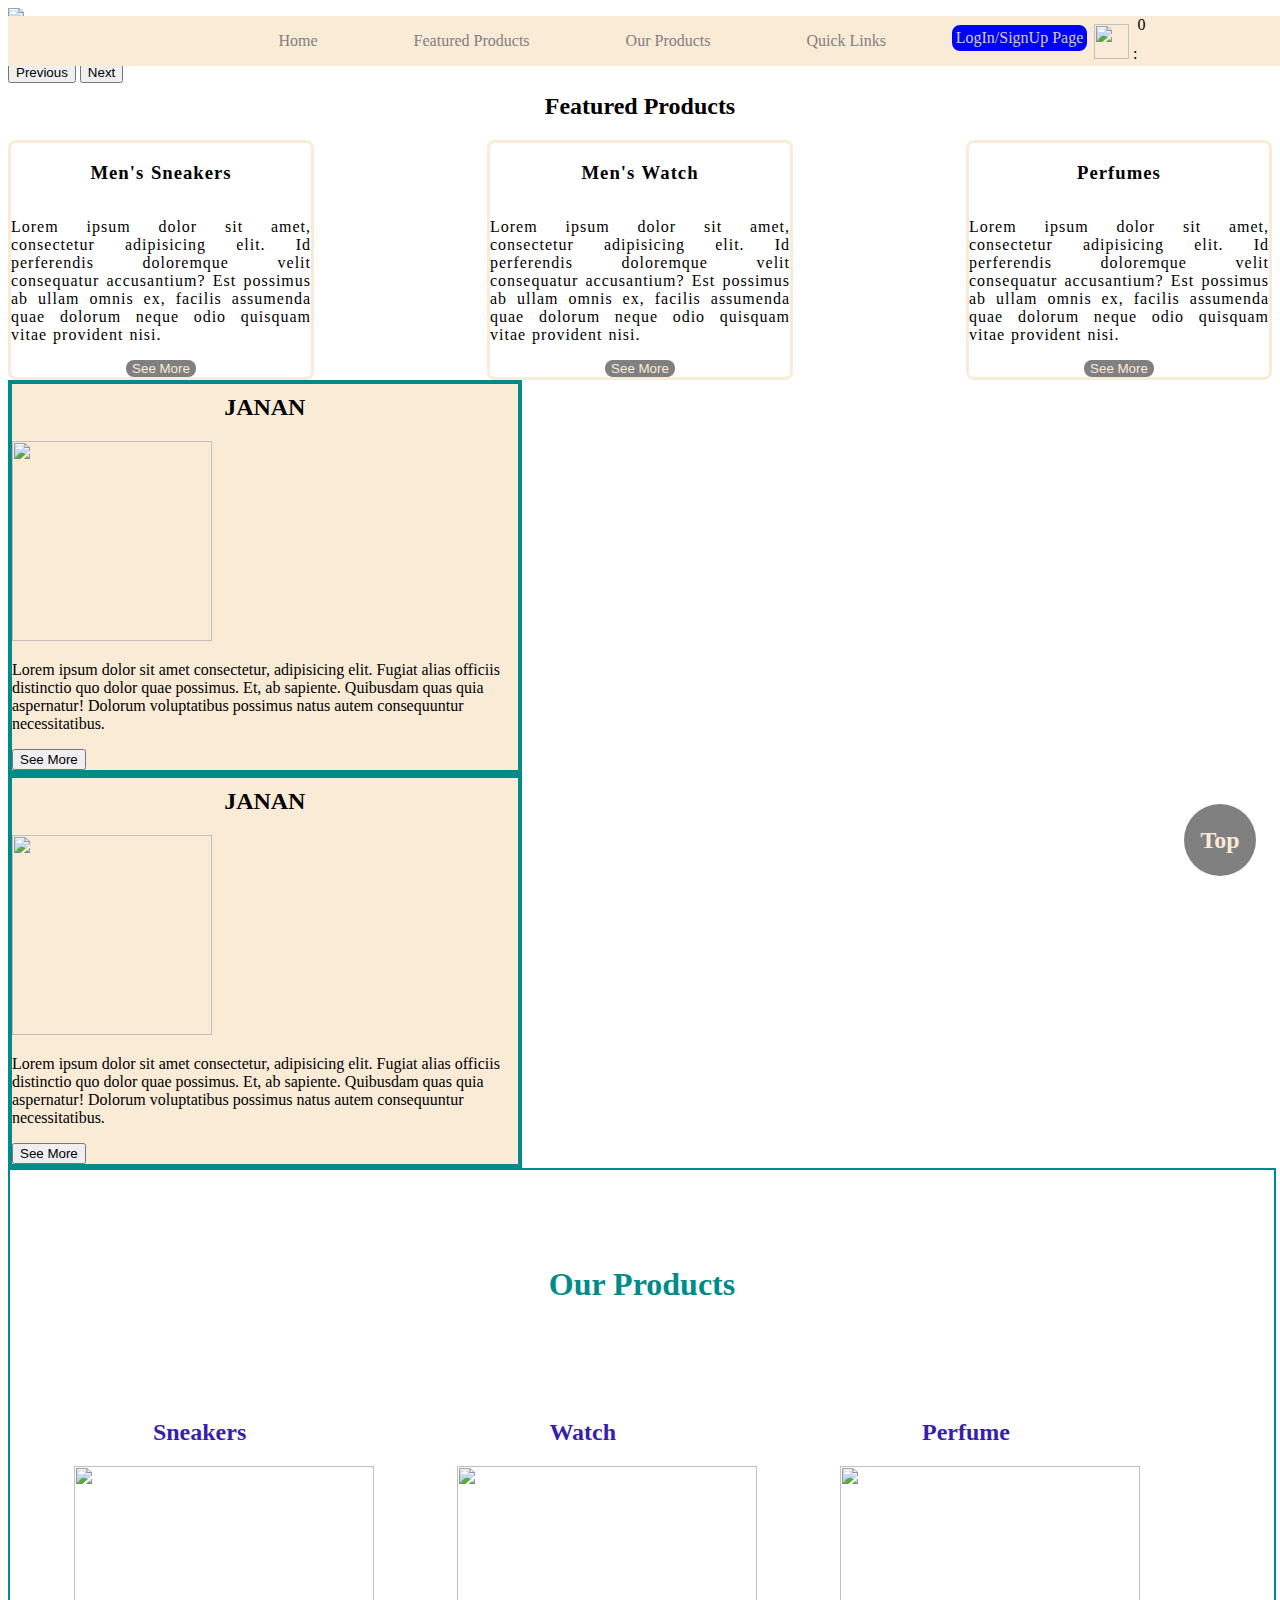
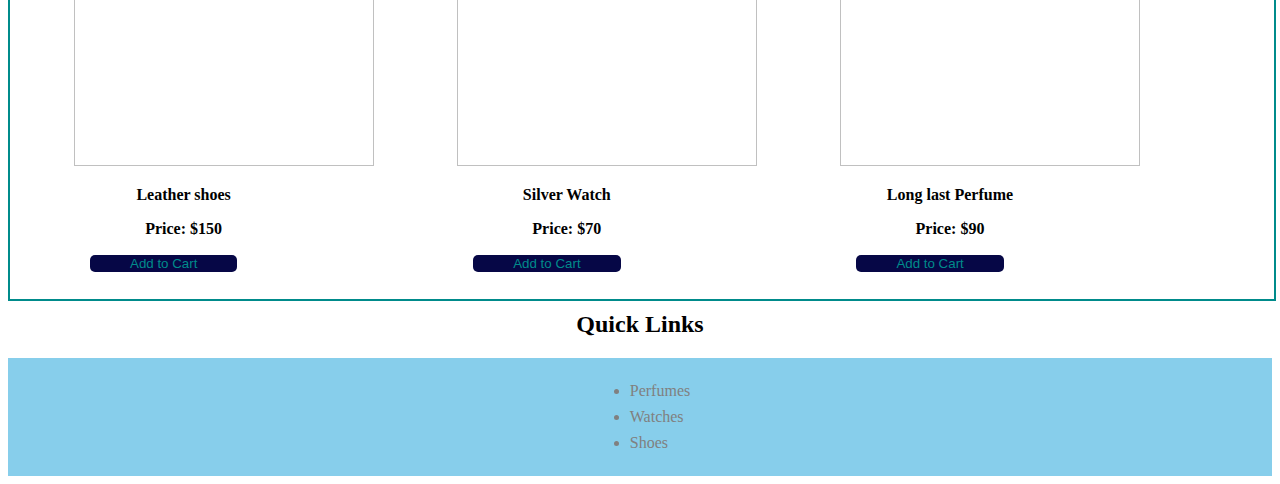
==== index.html @ 3a2a10ac "E-commerce" ====
<!DOCTYPE html>
<html lang="en">

<head>
    <meta charset="UTF-8">
    <meta http-equiv="X-UA-Compatible" content="IE=edge">
    <meta name="viewport" content="width=device-width, initial-scale=1.0">
    <link href="https://cdn.jsdelivr.net/npm/bootstrap@5.3.0-alpha1/dist/css/bootstrap.min.css" rel="stylesheet"
        integrity="sha384-GLhlTQ8iRABdZLl6O3oVMWSktQOp6b7In1Zl3/Jr59b6EGGoI1aFkw7cmDA6j6gD" crossorigin="anonymous">
    <link rel="stylesheet" href="style.css">
    <title>
        E-Commerce
    </title>
</head>

<body>


    <!-- Navbar -->
    <nav>
        <ul>
            <li><a href="#home">Home</a></li>
            <li><a href="#feature">Featured Products</a></li>
            <li><a href="#products">Our Products</a></li>
            <li><a href="#links">Quick Links</a></li>
            <span class="user">
                <a href="D:\Bonu Qabil\sun-09-11-e-commerce\loginpage.html">LogIn/SignUp Page</a>
            </span>
            <span>
                <img src="https://upload.wikimedia.org/wikipedia/commons/thumb/b/bc/Font_Awesome_5_solid_shopping-cart.svg/1152px-Font_Awesome_5_solid_shopping-cart.svg.png" alt="" id="cartimage"> :
            </span>
            <span class="cart" onclick="checkOut()">0</span>
        </ul>
    </nav>

    <!-- Slider -->
    <div id="carouselExample" class="carousel slide">
        <div class="carousel-inner">
            <div class="carousel-item active">
                <img src="https://images.pexels.com/photos/932577/pexels-photo-932577.jpeg?auto=compress&cs=tinysrgb&w=1260&h=750&dpr=1"
                    class="d-block w-100" alt="...">
            </div>
            <div class="carousel-item">
                <img src="https://images.pexels.com/photos/1598508/pexels-photo-1598508.jpeg?auto=compress&cs=tinysrgb&w=400"
                    class="d-block w-100" alt="...">
            </div>
            <div class="carousel-item">
                <img src="https://images.pexels.com/photos/280250/pexels-photo-280250.jpeg?auto=compress&cs=tinysrgb&w=400"
                    class="d-block w-100" alt="...">
            </div>
        </div>
        <button class="carousel-control-prev" type="button" data-bs-target="#carouselExample" data-bs-slide="prev">
            <span class="carousel-control-prev-icon" aria-hidden="true"></span>
            <span class="visually-hidden">Previous</span>
        </button>
        <button class="carousel-control-next" type="button" data-bs-target="#carouselExample" data-bs-slide="next">
            <span class="carousel-control-next-icon" aria-hidden="true"></span>
            <span class="visually-hidden">Next</span>
        </button>
    </div>
    <div id="feature">
        <h2>Featured Products</h2>
        <div class="featured-wraper">
            <div id="shoes" class="featured-class">
                <h3>Men's Sneakers</h3>
                <img src="https://images.pexels.com/photos/1598508/pexels-photo-1598508.jpeg?auto=compress&cs=tinysrgb&w=400" class="feature-block w-100" alt="">
                <p>Lorem ipsum dolor sit amet, consectetur adipisicing elit. Id perferendis doloremque velit consequatur
                    accusantium? Est possimus ab ullam omnis ex, facilis assumenda quae dolorum neque odio quisquam
                    vitae provident nisi.</p><button>See More</button>
            </div>
            <div id="watches" class="featured-class">
                <h3>Men's Watch</h3>
                <img src="https://images.pexels.com/photos/280250/pexels-photo-280250.jpeg?auto=compress&cs=tinysrgb&w=400" class="feature-block w-100" alt="">
                <p>Lorem ipsum dolor sit amet, consectetur adipisicing elit. Id perferendis doloremque velit consequatur
                    accusantium? Est possimus ab ullam omnis ex, facilis assumenda quae dolorum neque odio quisquam
                    vitae provident nisi.</p><button>See More</button>
            </div>
            <div id="perfumes" class="featured-class">
                <h3>Perfumes</h3>
                <img src="https://images.pexels.com/photos/932577/pexels-photo-932577.jpeg?auto=compress&cs=tinysrgb&w=1260&h=750&dpr=1" class="feature-block w-100" alt="">
                <p>Lorem ipsum dolor sit amet, consectetur adipisicing elit. Id perferendis doloremque velit consequatur
                    accusantium? Est possimus ab ullam omnis ex, facilis assumenda quae dolorum neque odio quisquam
                    vitae provident nisi.</p><button>See More</button>
            </div>
        </div>
    </div>

    <div id="Products">
        <div class="products-class">
            <h1>Our Products</h1>
            <div id="cart-items">
        <div class="product">
          <h2>Sneakers</h2>
          <img src="https://images.pexels.com/photos/1598508/pexels-photo-1598508.jpeg?auto=compress&cs=tinysrgb&w=400" alt="">
          <p>Leather shoes</p>
          <p>Price: $150</p>
          <button onclick="addToCart('Sneakers', 50)"> Add to Cart</button>
        </div>
        <div class="product">
          <h2>Watch</h2>
          <img src="https://images.pexels.com/photos/280250/pexels-photo-280250.jpeg?auto=compress&cs=tinysrgb&w=400" alt="">
          <p>Silver Watch</p>
          <p>Price: $70</p>
          <button onclick="addToCart('Watch', 70)"> Add to Cart</button>
        </div>
        <div class="product">
          <h2>Perfume</h2>
          <img src="https://images.pexels.com/photos/932577/pexels-photo-932577.jpeg?auto=compress&cs=tinysrgb&w=1260&h=750&dpr=1" alt="">
          <p>Long last Perfume </p>
          <p>Price: $90</p>
          <button onclick="addToCart('Perfume', 90)"> Add to Cart</button>
        </div>
        </div>
        </div>
        </div>

    <div class="top-to-bottom">
        Top
    </div>
    <script src="https://cdn.jsdelivr.net/npm/bootstrap@5.3.0-alpha1/dist/js/bootstrap.bundle.min.js"
        integrity="sha384-w76AqPfDkMBDXo30jS1Sgez6pr3x5MlQ1ZAGC+nuZB+EYdgRZgiwxhTBTkF7CXvN"
        crossorigin="anonymous"></script>
        
    <!-- <div class="cart-button">
        <a href="D:\Bonu Qabil\sun-09-11-e-commerce\cart.html">Add to Cart</a>
    </div> -->

    <div id="links">
        <h2>Quick Links</h2>
        <div class="links-wrapper">
            <div class="links-class">
                <ul>
                    <li><a href="#perfumes">Perfumes</a></li>
                    <li><a href="#watches">Watches</a></li>
                    <li><a href="#shoes">Shoes</a></li>
                </ul>
            </div>
        </div>
    </div>
    <script src="loginpage.js"></script>
</body>

</html>
---- style.css ----
nav ul {
    list-style: none;
    display: flex;
    background-color: antiquewhite;
    width: 100%;
    justify-content: center;
    flex-wrap: wrap;
    position: fixed;
    top: 0;
    z-index: 1;

}

nav li {
    margin: 0.5em 2em;
    padding: 0.5em 1em;
    border-radius: 10px;
    color: gray;

}

.user a {
    padding: 0.5ex;
    border-radius: 10px;
    border: 2px solid;
    color: rgb(212, 205, 205);
    background-color: blue;
    align-items: center;
    position: absolute;
    margin-top: 1ex;
    border-color: antiquewhite;
    margin-left: 1em;
}

nav ul span img {
    height: 35px;
    width: 35px;
    margin-top: 0.5em;
    justify-content: center;
    margin-left: 10em;
}

#feature h2 {
    width: 100%;
    text-align: center;
    margin-top: 10px;

}

.featured-class {
    display: flex;
    flex-direction: column;
    align-items: center;
    text-align: justify;
    width: 300px;
    border: 3px solid antiquewhite;
    border-radius: 8px;
    letter-spacing: 1px;
    word-spacing: 1px;
}

.featured-class:hover {
    background-color: antiquewhite;
    border-color: grey;
    cursor: pointer;
}

nav a {
    text-decoration: none;
    color: inherit;
}

nav li:hover {
    color: red;
    background-color: white;
}

.featured-class button {
    border: none;
    background-color: grey;
    color: antiquewhite;
    border-radius: 8px;
}

.featured-class button:active {
    transform: scale(1.5);
    transition: all 1s;
    margin-bottom: 6px;

}

.featured-wraper {
    display: flex;
    width: 100%;
    justify-content: space-between;
    flex-wrap: wrap;
}

.top-to-bottom {
    background-color: grey;
    width: 3em;
    height: 3em;
    border-radius: 100%;
    z-index: 10;
    color: antiquewhite;
    display: flex;
    align-items: center;
    font-weight: bold;
    justify-content: center;
    font-size: 24px;
    position: fixed;
    bottom: 24px;
    right: 24px;
    cursor: pointer;
}

.products-class img{
    height: 300px;
    width: 300px;
    justify-content: center;
    padding-left: 2em;
}
.products-class p{
    text-align: center;
    font-weight: bold;
    margin-right: 2em;
}
.products-class h1{
    justify-content: center;
    font-weight: bolder;
    color: darkcyan;
    text-align: center;
    margin-top: 3em;
    margin-bottom: 1em;
}
.products-class{
 border: 2px solid darkcyan;
    width: 100%;   
}
.product img{
    height: 300px;
    width: 300px;
    justify-content: center;
    margin-left: 2em;
    align-items: center;
    max-width: 100%;
}
.product h2{
    text-align: center;
    color: rgb(55, 31, 173);
}
.product p{
    font-weight: bold;
    text-align: center;
}
.product button{
    background-color: rgb(6, 7, 70);
    color: darkcyan;
     border: none;
     border-radius: 5px;
     margin-left: 6em;
     padding-left: 3em;
     padding-right: 3em;
     margin-bottom: 2em;
}
.product {
    width: 30%;
    justify-content: center;
    display: inline-block;
    margin-top: 4em;
    flex-wrap: wrap;
}

.cart-button {
    background-color: coral;
    width: 6em;
    height: 6em;
    border-radius: 100%;
    z-index: 10;
    color: antiquewhite;
    display: flex;
    align-items: center;
    font-weight: bold;
    justify-content: center;
    font-size: 12px;
    position: fixed;
    bottom: 100px;
    right: 100px;
    cursor: move;
}

.cart-button:hover{
    transform: translateY(10px);
    transition: all 500ms;
}

.top-to-bottom:hover {
    transform: translateY(-10px);
    transition: all 500ms;
}

#links h2 {
    width: 100%;
    text-align: center;
    margin-top: 10px;
}

.links-class {
    list-style: none;
    display: flex;
    background-color: skyblue;
    width: 100%;
    justify-content: center;
    flex-wrap: wrap;
}

div li {
    margin: 0.5em 2em;
    /* padding: 0.5em 1em; */
    border-radius: 10px;
    color: gray;
}

div a {
    text-decoration: none;
    color: inherit;
}

div li :hover{
    color: brown;
    background-color: white;
}

.small-container{
    margin: 20px auto;

}

table{
    width: 100%;
    border-collapse: collapse;
}

th{
    text-align: left;
    padding: 5px;
    background-color: bisque;
    color: #fff;
    font-weight: normal;
}

td input{
    width: 40px;
    height: 20px;
    padding: 5px;
} 

td a{
    font-size: 12px;
    color: #ff523b; 
}

td img{
    height: 80px;
    width: 80px;
    margin-right: 10px;
}

.cart-info{
    display: flex;
    flex-wrap: wrap;
}

.total-info{
    display: flex;
    justify-content: flex-end;
}

.total-info table{
    border-top: 3px solid pink;
    width: 100%;
    max-width: 400px;
}

td:last-child{
    text-align: right;
}

th:last-child{
    text-align: right;
}
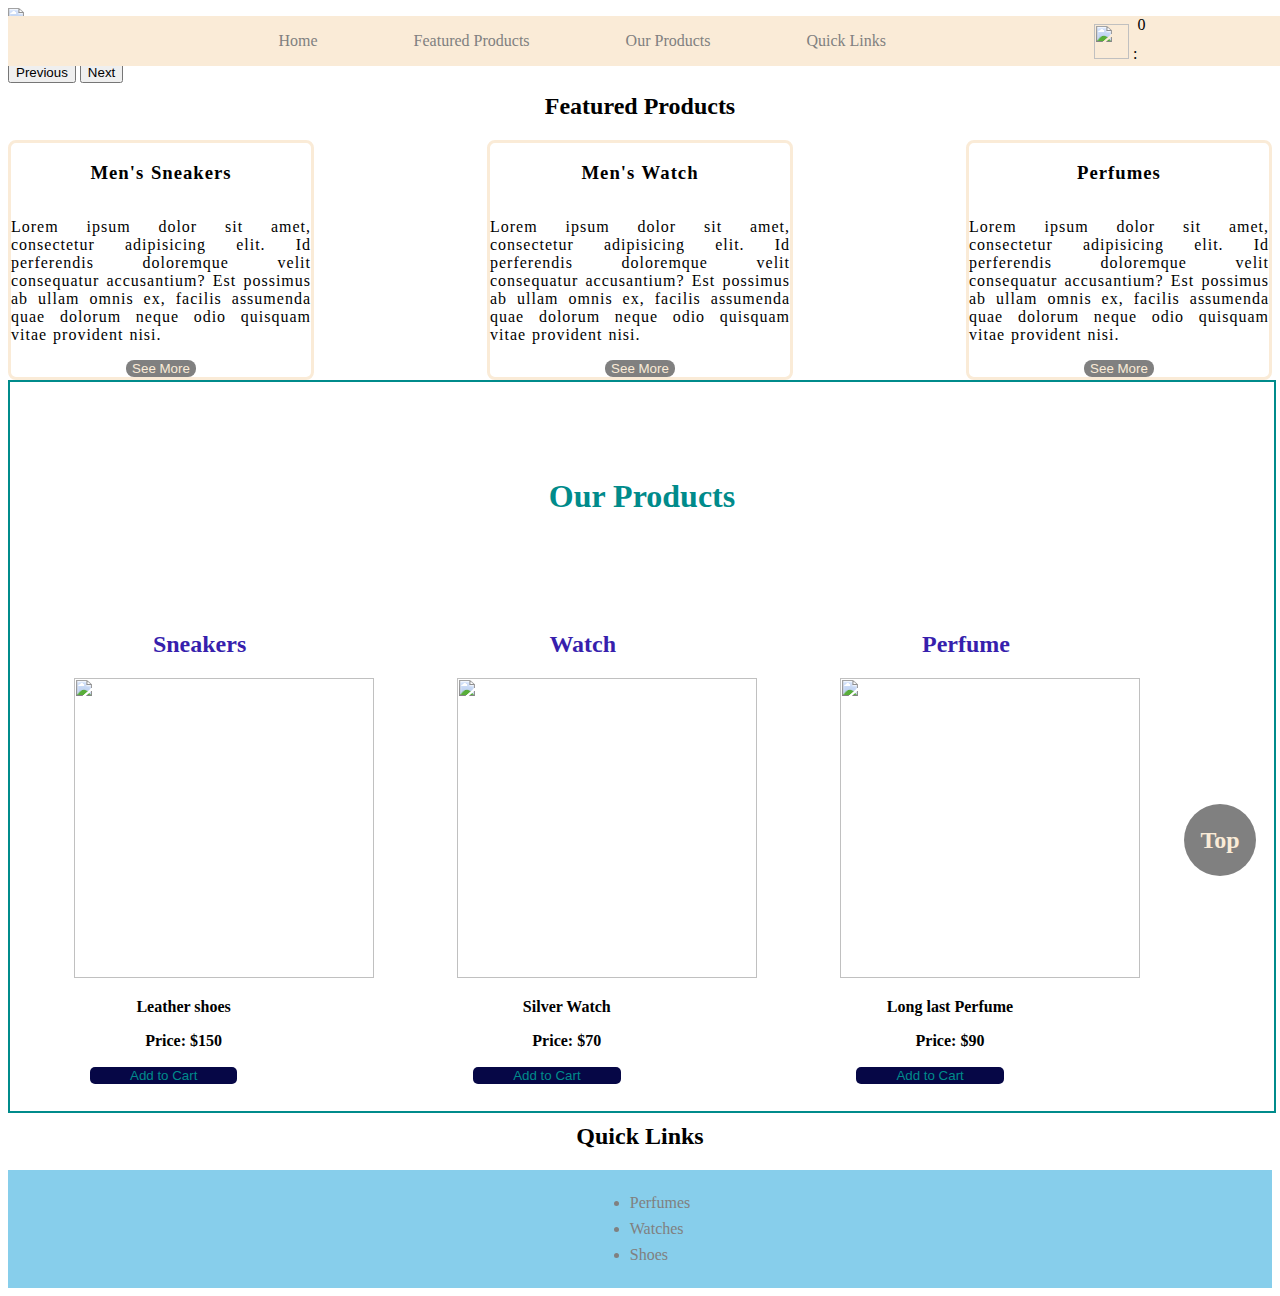
==== commit 0c888b9c: "Ecommerce" ====
--- a/index.html
+++ b/index.html
@@ -19,13 +19,13 @@
     <!-- Navbar -->
     <nav>
         <ul>
-            <li><a href="#home">Home</a></li>
+            <li><a href="#carouselExample">Home</a></li>
             <li><a href="#feature">Featured Products</a></li>
-            <li><a href="#products">Our Products</a></li>
+            <li><a href="#Products">Our Products</a></li>
             <li><a href="#links">Quick Links</a></li>
-            <span class="user">
-                <a href="D:\Bonu Qabil\sun-09-11-e-commerce\loginpage.html">LogIn/SignUp Page</a>
-            </span>
+            <!-- <span class="user">
+                <a href="D:\Bonu Qabil\Ecommerce Website\loginpage.html">LogIn/SignUp Page</a>
+            </span> -->
             <span>
                 <img src="https://upload.wikimedia.org/wikipedia/commons/thumb/b/bc/Font_Awesome_5_solid_shopping-cart.svg/1152px-Font_Awesome_5_solid_shopping-cart.svg.png" alt="" id="cartimage"> :
             </span>
